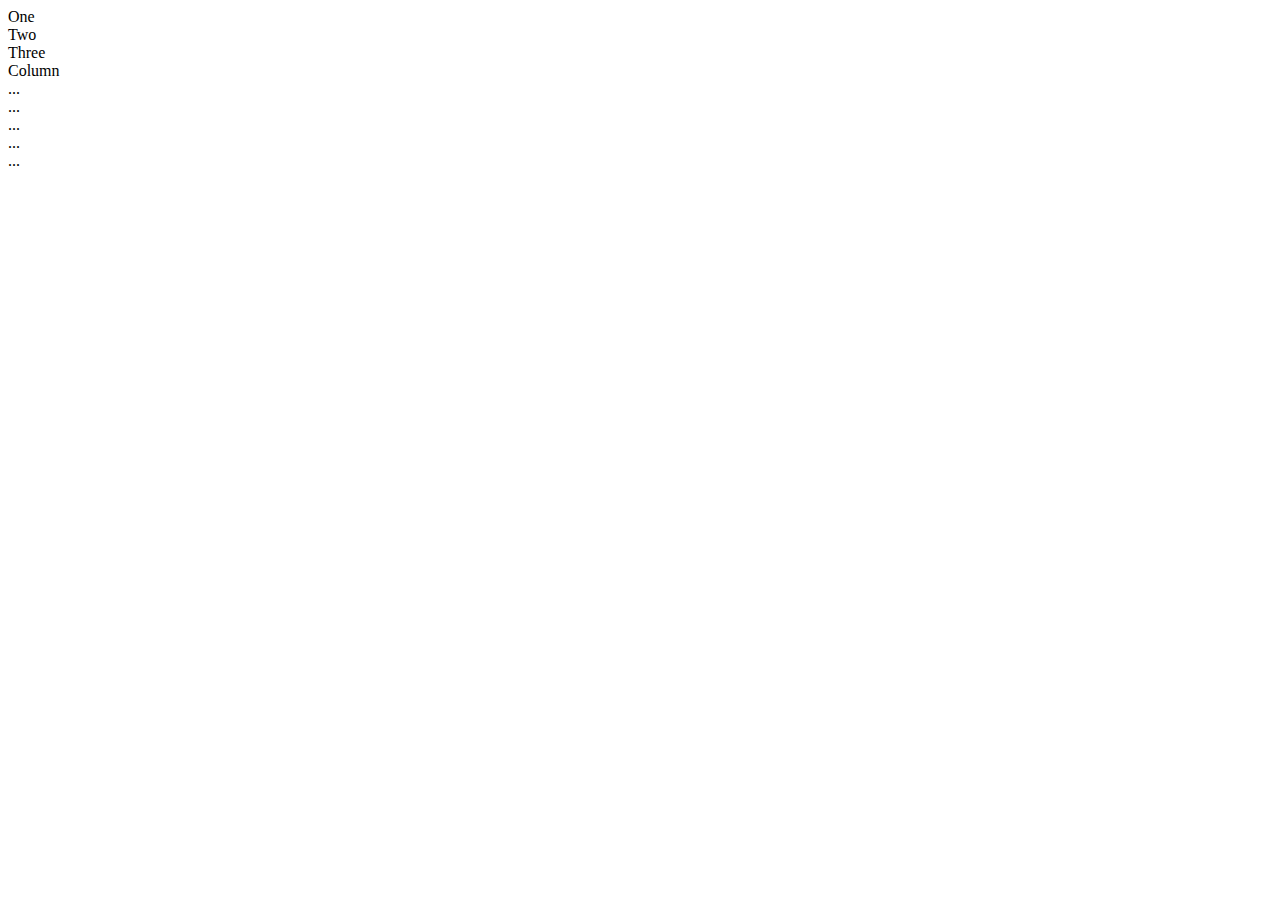
==== perfil.html @ 5930612d "Primer commit de la pagina portfolio" ====
<!DOCTYPE html>
<html>
    <head>
        <link href="https://cdn.jsdelivr.net/npm/bootstrap@5.1.3/dist/css/bootstrap.min.css" rel="stylesheet" integrity="sha384-1BmE4kWBq78iYhFldvKuhfTAU6auU8tT94WrHftjDbrCEXSU1oBoqyl2QvZ6jIW3" crossorigin="anonymous">
            <title>Federico Paz</title>
    </head>
    <body>
        <div class="container-fluid">
            <div class="row">
                <div class="g-col">
                  One 
                </div>
                <div class="g-col">
                  Two
                </div>
                <div class="g-col">
                 Three
                </div>
          </div>
          <div class="container-fluid">
            <div class="row">
                <div class="col">
                  Column
                </div>
              </div>
          </div>
          <div class="container-fluid">
            ...
          </div>
          <div class="container-fluid">
            ...
          </div>
          <div class="container-fluid">
            ...
          </div>
          <div class="container-fluid">
            ...
          </div>
          <div class="container-fluid">
            ...
          </div>

    </body>
</html>
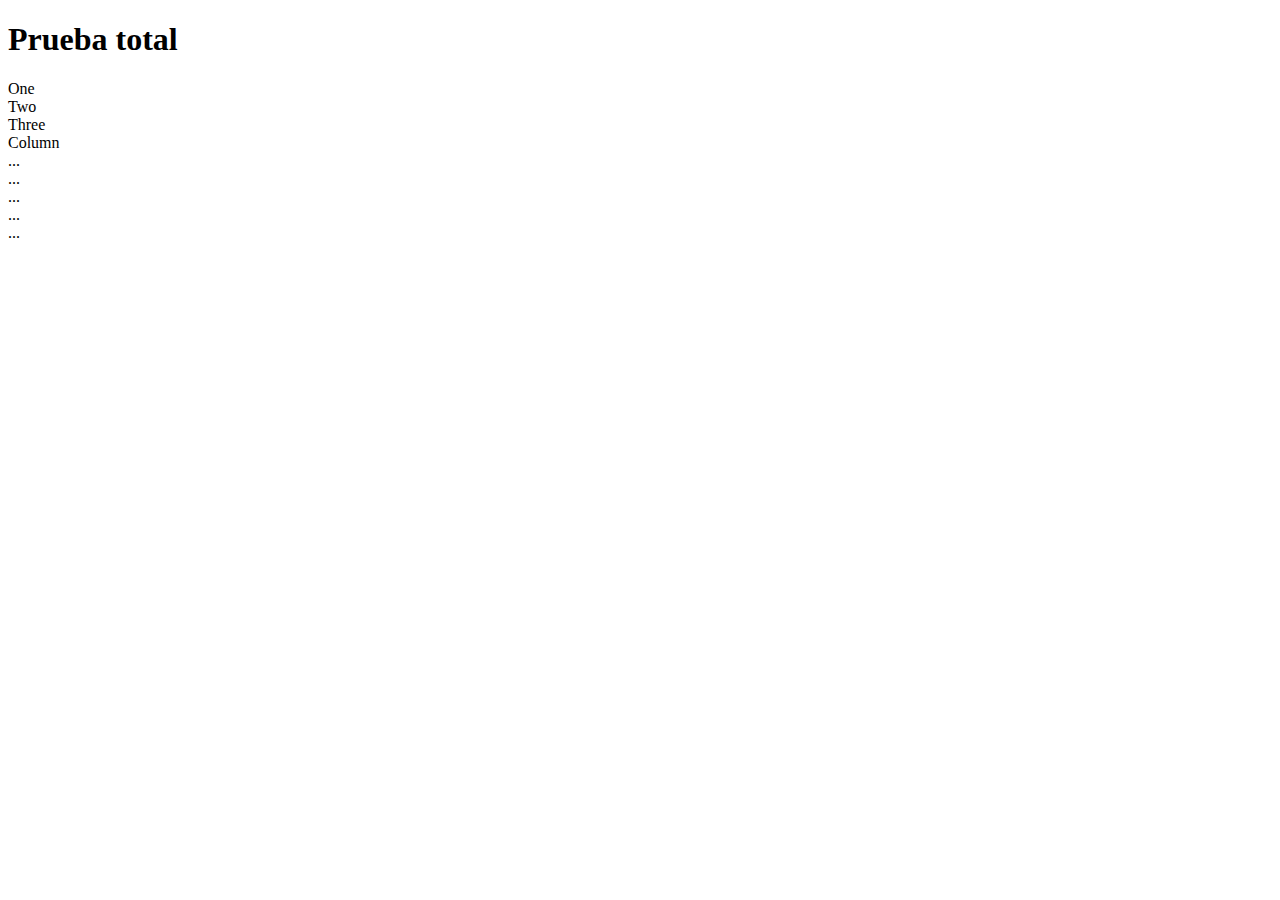
==== commit aaaf004c: "Update perfil.html" ====
--- a/perfil.html
+++ b/perfil.html
@@ -5,6 +5,7 @@
             <title>Federico Paz</title>
     </head>
     <body>
+        <h1>Prueba total</h1>
         <div class="container-fluid">
             <div class="row">
                 <div class="g-col">
@@ -41,4 +42,4 @@
           </div>
 
     </body>
-</html>+</html>
